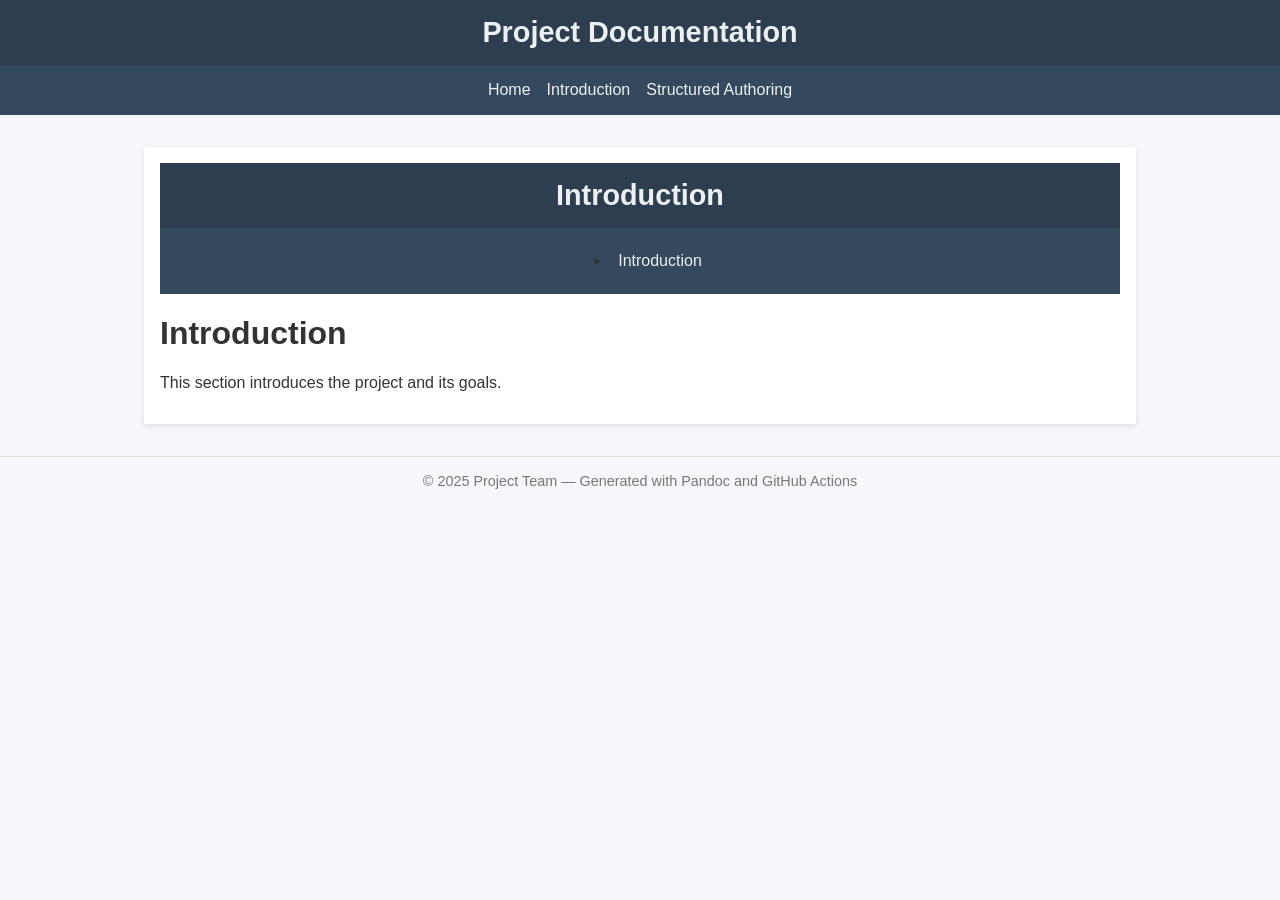
==== intro.html @ 9e262e16 "deploy: 2f6bd71046d90616628f5c3021f69b4ab60be9bd" ====
<!DOCTYPE html>
<html xmlns="http://www.w3.org/1999/xhtml" lang="" xml:lang="">
<head>
  <meta charset="utf-8" />
  <meta name="generator" content="pandoc" />
  <meta name="viewport" content="width=device-width, initial-scale=1.0, user-scalable=yes" />
  <title>Introduction</title>
  <style>
    code{white-space: pre-wrap;}
    span.smallcaps{font-variant: small-caps;}
    div.columns{display: flex; gap: min(4vw, 1.5em);}
    div.column{flex: auto; overflow-x: auto;}
    div.hanging-indent{margin-left: 1.5em; text-indent: -1.5em;}
    /* The extra [class] is a hack that increases specificity enough to
       override a similar rule in reveal.js */
    ul.task-list[class]{list-style: none;}
    ul.task-list li input[type="checkbox"] {
      font-size: inherit;
      width: 0.8em;
      margin: 0 0.8em 0.2em -1.6em;
      vertical-align: middle;
    }
    .display.math{display: block; text-align: center; margin: 0.5rem auto;}
  </style>
  <link rel="stylesheet" href="assets/style.css" />
</head>
<body>
<header><h1>Project Documentation</h1></header>
<nav>
<a href="index.html">Home</a>
<a href=intro.html>Introduction</a>
<a href=structured-authoring.html>Structured Authoring</a>
</nav><main>
<header id="title-block-header">
<h1 class="title">Introduction</h1>
</header>
<nav id="TOC" role="doc-toc">
<ul>
<li><a href="#introduction" id="toc-introduction">Introduction</a></li>
</ul>
</nav>
<h1 id="introduction">Introduction</h1>
<p>This section introduces the project and its goals.</p>
</main>
<footer>
  &copy; 2025 Project Team — Generated with Pandoc and GitHub Actions
</footer>
</body>
</html>
---- assets/style.css ----
body {
  font-family: "Segoe UI", Tahoma, Geneva, Verdana, sans-serif;
  margin: 0;
  padding: 0;
  background-color: #f5f7fa;
  color: #333;
}

header {
  background-color: #2c3e50;
  color: #ecf0f1;
  padding: 1rem 2rem;
  text-align: center;
}

header h1 {
  margin: 0;
  font-size: 1.8rem;
}

nav {
  background-color: #34495e;
  padding: 0.5rem;
  display: flex;
  flex-wrap: wrap;
  justify-content: center;
}

nav a {
  color: #ecf0f1;
  margin: 0.5rem;
  text-decoration: none;
  font-weight: 500;
}

nav a:hover {
  text-decoration: underline;
}

main {
  max-width: 960px;
  margin: 2rem auto;
  padding: 1rem;
  background-color: #fff;
  box-shadow: 0 2px 6px rgba(0,0,0,0.1);
}

footer {
  text-align: center;
  padding: 1rem;
  margin-top: 2rem;
  font-size: 0.9rem;
  color: #777;
  border-top: 1px solid #ddd;
}

@media (max-width: 600px) {
  nav {
    flex-direction: column;
    align-items: center;
  }
}
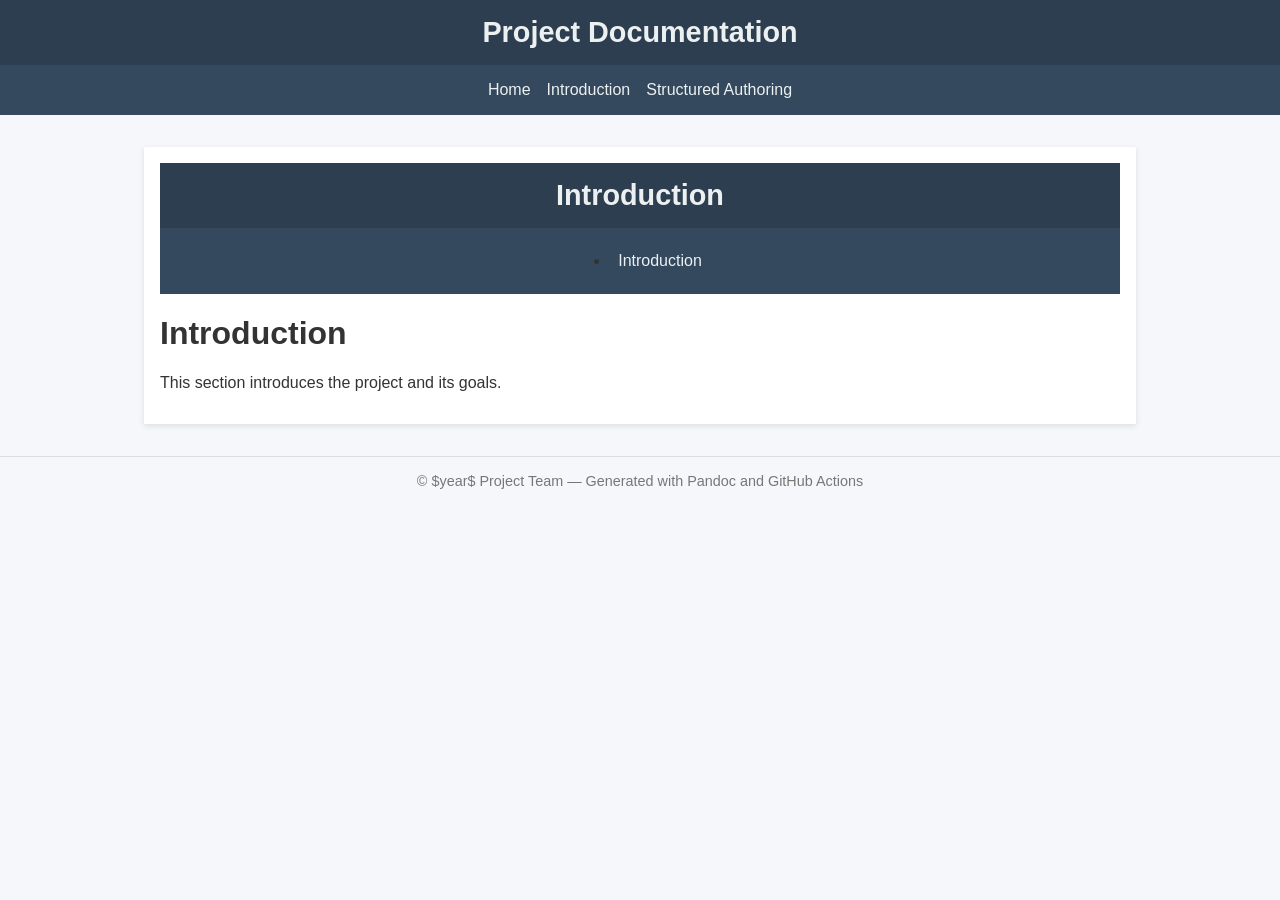
==== commit aa301bfd: "deploy: 90164cad38910aaa9a946a6a1654d712d25626cf" ====
--- a/intro.html
+++ b/intro.html
@@ -43,7 +43,7 @@
 <p>This section introduces the project and its goals.</p>
 </main>
 <footer>
-  &copy; 2025 Project Team — Generated with Pandoc and GitHub Actions
+  &copy; $year$ Project Team — Generated with Pandoc and GitHub Actions
 </footer>
 </body>
 </html>
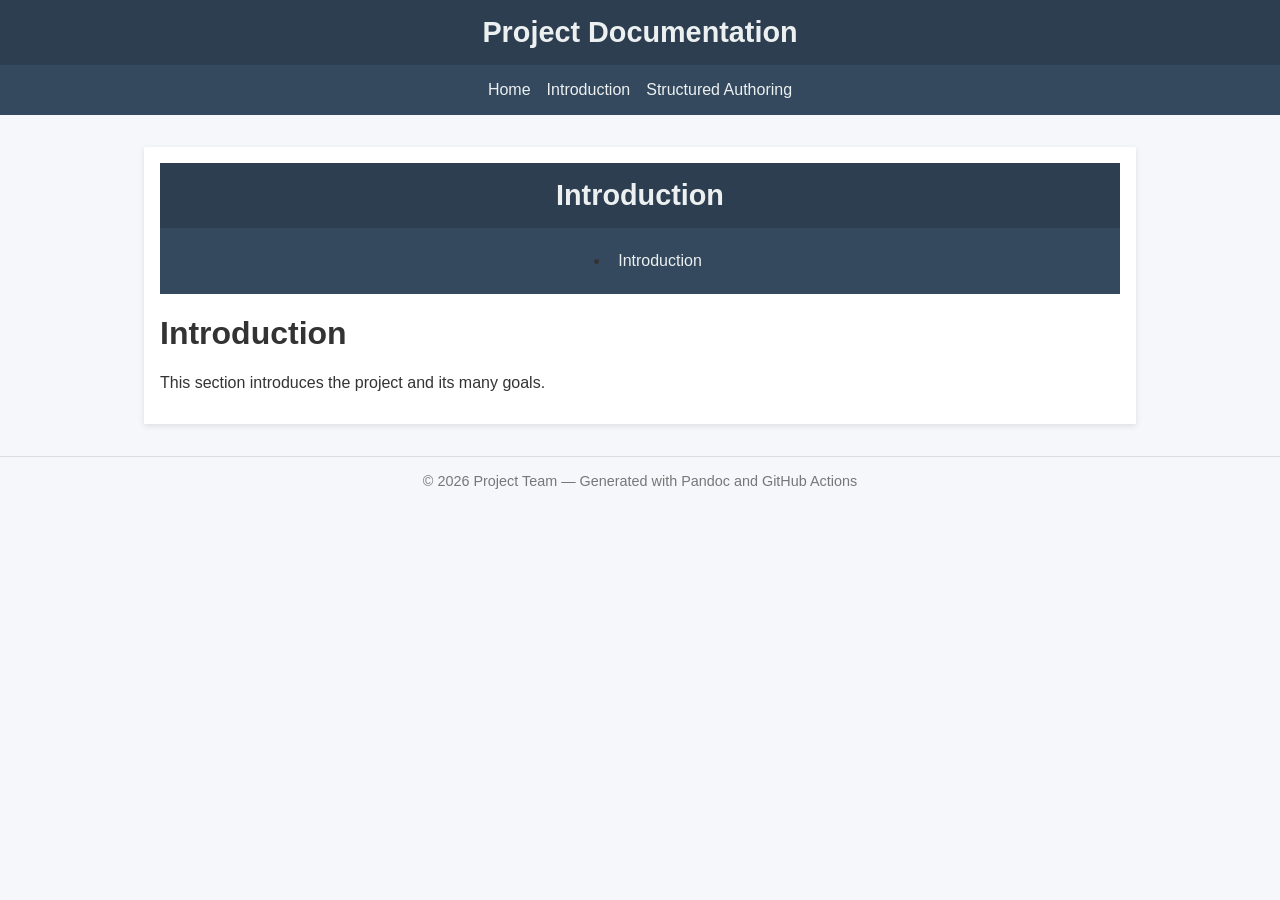
==== commit 4cda9447: "deploy: 31ed83623005e8bf9ee2dcbba87915f53b34655d" ====
--- a/intro.html
+++ b/intro.html
@@ -40,10 +40,10 @@
 </ul>
 </nav>
 <h1 id="introduction">Introduction</h1>
-<p>This section introduces the project and its goals.</p>
+<p>This section introduces the project and its many goals.</p>
 </main>
 <footer>
-  &copy; $year$ Project Team — Generated with Pandoc and GitHub Actions
+  &copy; 2026 Project Team — Generated with Pandoc and GitHub Actions
 </footer>
 </body>
 </html>
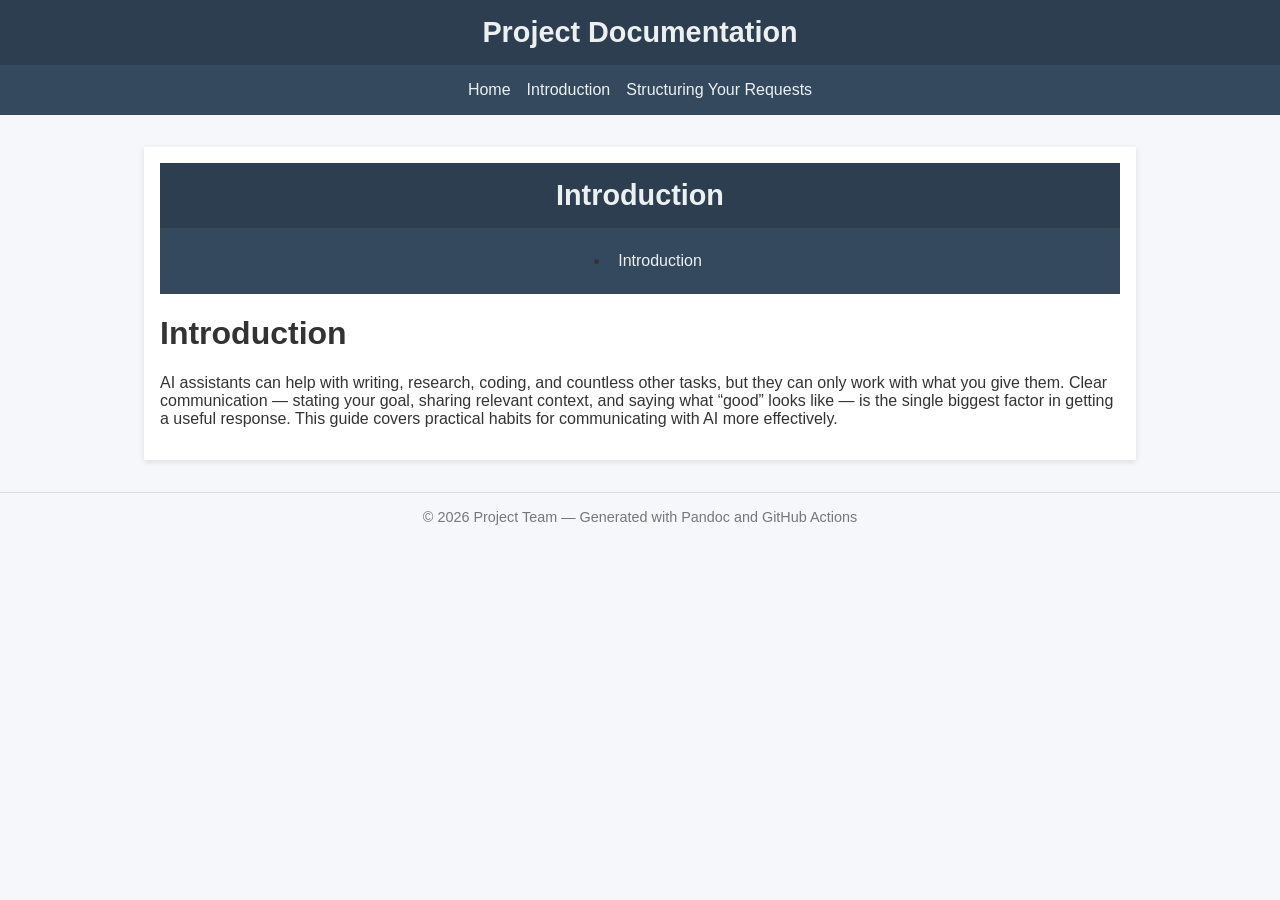
==== commit 1511a6b5: "deploy: ea87d3e2b1cc563bdf65ac6befe0da3a5db2494c" ====
--- a/intro.html
+++ b/intro.html
@@ -1,15 +1,21 @@
 <!DOCTYPE html>
-<html xmlns="http://www.w3.org/1999/xhtml" lang="" xml:lang="">
+<html xmlns="http://www.w3.org/1999/xhtml">
 <head>
   <meta charset="utf-8" />
-  <meta name="generator" content="pandoc" />
+  <meta name="generator" content="pandoc 3.10" />
   <meta name="viewport" content="width=device-width, initial-scale=1.0, user-scalable=yes" />
   <title>Introduction</title>
   <style>
-    code{white-space: pre-wrap;}
+    /* Default styles provided by pandoc.
+    ** See https://pandoc.org/MANUAL.html#variables-for-html for config info.
+    */
     span.smallcaps{font-variant: small-caps;}
-    div.columns{display: flex; gap: min(4vw, 1.5em);}
-    div.column{flex: auto; overflow-x: auto;}
+    div.columns{display: flex; gap: 1.5em;}
+    div.column{flex: auto;}
+    @media screen {
+    div.columns{gap: min(4vw, 1.5em);}
+    div.column{overflow-x: auto;}
+    }
     div.hanging-indent{margin-left: 1.5em; text-indent: -1.5em;}
     /* The extra [class] is a hack that increases specificity enough to
        override a similar rule in reveal.js */
@@ -29,7 +35,7 @@
 <nav>
 <a href="index.html">Home</a>
 <a href=intro.html>Introduction</a>
-<a href=structured-authoring.html>Structured Authoring</a>
+<a href=structured-authoring.html>Structuring Your Requests</a>
 </nav><main>
 <header id="title-block-header">
 <h1 class="title">Introduction</h1>
@@ -40,7 +46,12 @@
 </ul>
 </nav>
 <h1 id="introduction">Introduction</h1>
-<p>This section introduces the project and its many goals.</p>
+<p>AI assistants can help with writing, research, coding, and countless
+other tasks, but they can only work with what you give them. Clear
+communication — stating your goal, sharing relevant context, and saying
+what “good” looks like — is the single biggest factor in getting a
+useful response. This guide covers practical habits for communicating
+with AI more effectively.</p>
 </main>
 <footer>
   &copy; 2026 Project Team — Generated with Pandoc and GitHub Actions
